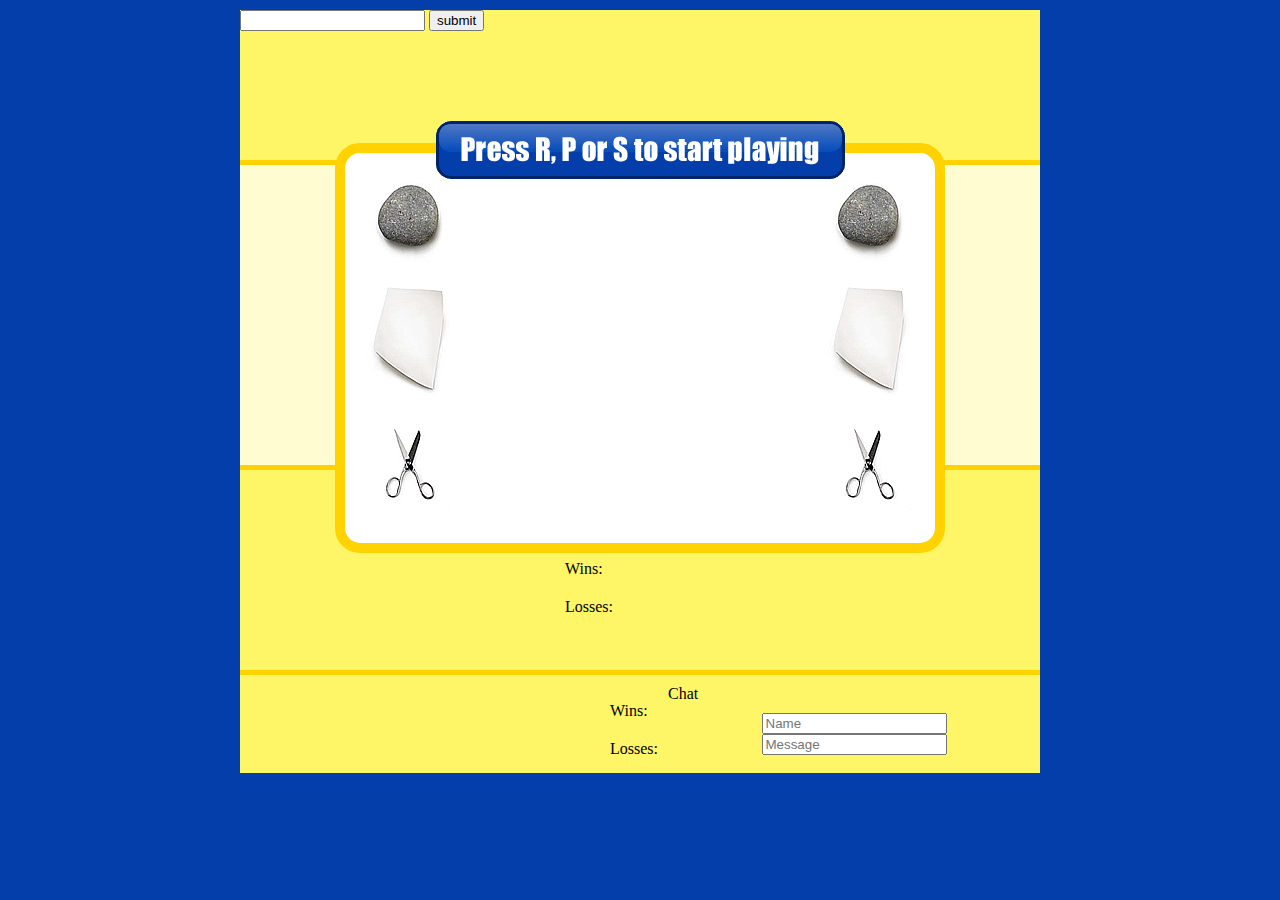
==== index.html @ 16368e23 "cleaned up js code" ====
<!DOCTYPE html>
<html>
<head>
    <title>Rock Paper Scissors</title>
    <link type="text/css" rel="stylesheet" href="css/style.css">
    <meta name="viewport" content="width=device-width, initial-scale=1"> 
	<!-- jQuery -->
	<script src="https://ajax.googleapis.com/ajax/libs/jquery/1.12.0/jquery.min.js"></script>
    <script src="js/game.js"></script>
    <script src='https://cdn.firebase.com/js/client/2.2.1/firebase.js'></script>
</head>
<body></body>
<div class="wrapper">
	<div class="content">
		<div class="row1">
			<label for="name-input"></label>
		    <input type="text" id="name-input"></input>
		    <input id="addName" type="submit" value="submit"></input>
		</div>
		<div class="row2">
			<div class="rps-instructions"><img class="rps-instructions" src="images/press-r-p-s.png" alt="Press R, P, S to start playing." /></div>
			<div class="gamewrapper">
				<div id="playerOneGameplay">
					<img class="playerOneBtns" id="playerOne" value="r" src="images/rock.png" alt="Click for Rock" /><br><br>
					<img class="playerOneBtns" id="playerOne" value="p" src="images/paper.png" alt="Click for Paper" /><br><br>
					<img class="playerOneBtns" id="playerOne" value="s" src="images/scissors.png" alt="Click for Scissors" />
				</div>
				<div id="game">
					<div class="playerOneGuess"><span id="playerOneGuess"></span></div>
					<div class="playerTwoGuess"><span id="playerTwoGuess"></span></div>
				</div>
				<div id="playerTwoGameplay">
					<img class="playerTwoBtns" id="playerTwo" value="r" src="images/rock.png" alt="Click for Rock" /><br><br>
					<img class="playerTwoBtns" id="playerTwo" value="p" src="images/paper.png" alt="Click for Paper" /><br><br>
					<img class="playerTwoBtns" id="playerTwo" value="s" src="images/scissors.png" alt="Click for Scissors" />
				</div>
			</div>
		</div>
		<div class="row3">
			<div class="playerOneScoreboard">
				<div class="scoreboardLabels"><span id="playerOneName"></span></div>
				<div class="scoreboardLabels">Wins: <span id="playerOneWins"></span></div>
				<div class="scoreboardLabels">Losses: <span id="playerOneLosses"></span></div>
			</div>
			<div class="playerTwoScoreboard">
				<div class="scoreboardLabels"><span id="playerTwoName"></span></div>
				<div class="scoreboardLabels">Wins: <span id="playerTwoWins"></span></div>
				<div class="scoreboardLabels">Losses: <span id="playerTwoLosses"></span></div>
			</div>
		</div>
		<div class="chatBoard">
			<div id='messagesDiv'>Chat</div>
		    <input type='text' id='nameInput' placeholder='Name'>
		    <input type='text' id='messageInput' placeholder='Message'><br><br>
		</div>
	</div>
</div>
</body>
</html>
---- css/style.css ----
* {
	margin: 0;
}
html, body {
	background-color: #033EAA;
}
.wrapper{
	margin: 0 auto;
}
.hands{
	width: 230px;
}
#playerOneScorecard{
	float: left;
}
#playerTwoScorecard{
	float: right;
}
#playerOneGameplay{
	float: left;
}
#playerTwoGameplay{
	float: right;
}
#game{
	float: left;
	margin-left: 50px;
}
.playerOneBtns{
	width:90px;
	cursor: pointer;
}
.playerTwoBtns{
	width:90px;
	cursor: pointer;
}
.content{
	margin: 10px auto;
	width:800px;
	background-color: #FEF667;
}
.row1{
	background-color: #FEF667;
	height: 150px;
}
.row2{
	background-color: #FFFCD2;
	border-top: 5px solid #FFD200;
	min-height: 400px;
}
.row3{
	margin-top: -100px;
	border-top: 5px solid #FFD200;
	background-color: #FEF667;
	height: 200px;
}
.rps-instructions{
    position: relative;
	margin: -55px auto;
	width: 409px;
	height: 58px;
	z-index: 1; 
}
.gamewrapper{
    position: relative;
	background-color: #FFFFFF;
	margin: 30px auto;
	border-radius: 25px;
    border: 10px solid #FFD200;
    padding: 20px; 
    width: 550px;
    height: 350px;
}
.playerOneScoreboard{
	float: left;
	margin: 60px 0 0 100px;
}

.playerTwoScoreboard{
	float: left;
	margin: 46px 0 0 360px;
}
.scoreboardLabels{
	padding: 10px;
}
#name{
	margin-left: 0px;
	background-color: black;
	color: white;
	padding: 10px;
}
#playerOneWins{
}
#playerOneLosses{
}
.scores{
    position: relative;
	margin: -64px 0 0 80px;
	z-index: 1;
}
#scorecard{
	margin: -186px auto;
	height: 300px;
	width: 300px;
}
#ties{
	margin-left: 32px;
	background-color: black;
	color: white;
	padding: 10px;
}

#messagesDiv{
	margin:10px;
	text-align: left;
}
.chatBoard{
	text-align: center;
	border-top: 5px solid #FFD200;
	background-color: #FEF667;
}

/* Start of phone 640px width css styling */
@media only screen and (max-width: 640px) {

	#mobileGameplay{
		float: left;
		margin-top: 8px;
	}
	.btns{
		padding: 2px 0 0 0;
		width:40px;
	}
	.hands{
		width: 165px;
	}
	.content{
		margin: 10px auto;
		width: 600px;
		background-color: #FEF667;
	}
	.rps-instructions{
	    position: relative;
		margin: -55px auto;
		width: 409px;
		height: 58px;
		z-index: 1; 
	}
	.gamewrapper{
	    position: relative;
		background-color: #FFFFFF;
		margin: 30px auto;
		border-radius: 25px;
	    border: 10px solid #FFD200;
	    padding: 20px; 
	    width: 370px;
	    height: 350px;
	}

	.scores{
	    position: relative;
		margin: 65px 0 0 80px;
		z-index: 1;
	}
	#scorecard{
		margin: -185px auto;
		height: 300px;
		width: 300px;
	}
	#losses{
		margin-left: 10px;
		background-color: black;
		color: white;
		padding: 10px;
	}
	.row1{
		background-color: #FEF667;
		height: 60px;
	}
	.row3{
		margin-top: -100px;
		border-top: 5px solid #FFD200;
		background-color: #FEF667;
		height: 330px;
	}
}

/* End of phone 480px width css styling */

/* Start of phone 480px width css styling */
@media only screen and (max-width: 480px) {
	.btns{
		padding: 0 0 0 0;
		width: 80px;
	}
	.content{
		margin: 10px auto;
		width: 340px;
		background-color: #FEF667;
	}
	.rps-instructions{
	    position: relative;
		margin: -55px auto;
		width: 290px;
		height: 58px;
		z-index: 1; 
	}
	.gamewrapper{
	    position: relative;
		background-color: white;
		margin: 30px auto;
		border-radius: 25px;
	    border: 10px solid #FFD200;
	    padding: 20px; 
	    width: 270px;
	}

	#mobileGameplay{
	}
	#game{
	    position: relative;
		margin: 10px 0 0 150px;
	}
	.hands{
		width: 210px;
		margin-left: -70px;
	}
	.scores{
	    position: relative;
		margin: 65px 0 0 80px;
		z-index: 1;
	}
	#scorecard{
		margin: -185px auto;
		height: 290px;
		width: 300px;
	}
	.row1{
		background-color: #FEF667;
		height: 60px;
	}
	#wins{
		margin-left: 26px;
		background-color: black;
		color: white;
		padding: 10px;
	}
	#losses{
		margin-left: 8px;
		background-color: black;
		color: white;
		padding: 10px;
	}
	#ties{
		margin-left: 31px;
		background-color: black;
		color: white;
		padding: 10px;
	}
	.row3{
		margin-top: -100px;
		border-top: 5px solid #FFD200;
		background-color: #FEF667;
		height: 330px;
	}
}

/* End of phone 480px width css styling */
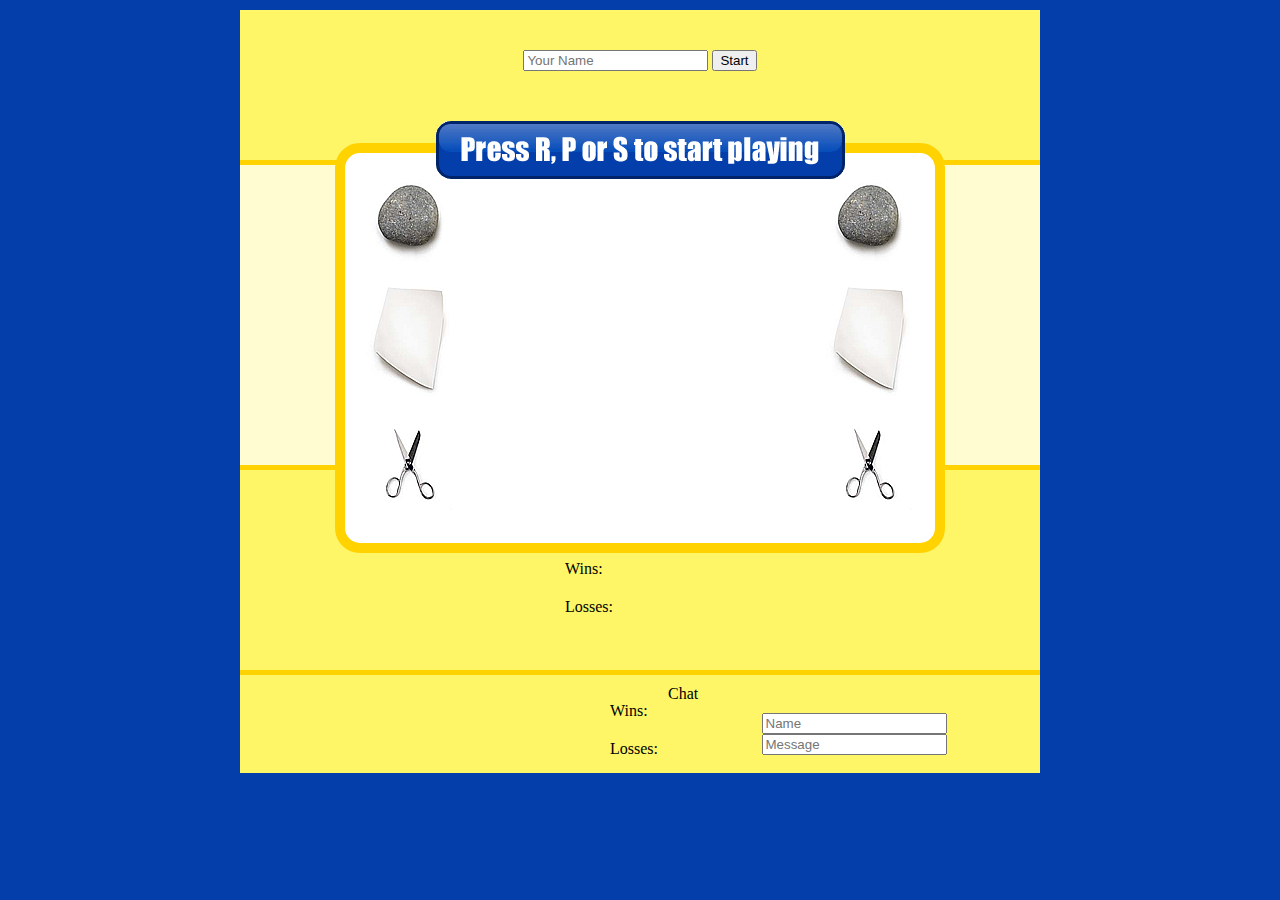
==== commit cd8c4efd: "added random turn feature" ====
--- a/index.html
+++ b/index.html
@@ -13,9 +13,13 @@
 <div class="wrapper">
 	<div class="content">
 		<div class="row1">
-			<label for="name-input"></label>
-		    <input type="text" id="name-input"></input>
-		    <input id="addName" type="submit" value="submit"></input>
+			<div class="playerNameForm">
+	            <form>
+	                <div class="form-group">
+	                    <input type="text" class="form-control" id="playerName" placeholder="Your Name"> <button id="submitName" type="submit" class="btn btn-primary">Start</button>
+	                </div>   
+	            </form>
+            </div>
 		</div>
 		<div class="row2">
 			<div class="rps-instructions"><img class="rps-instructions" src="images/press-r-p-s.png" alt="Press R, P, S to start playing." /></div>
--- a/css/style.css
+++ b/css/style.css
@@ -83,6 +83,10 @@
 .scoreboardLabels{
 	padding: 10px;
 }
+.playerNameForm{
+	text-align: center;
+	padding: 40px 0 0 0;
+}
 #name{
 	margin-left: 0px;
 	background-color: black;
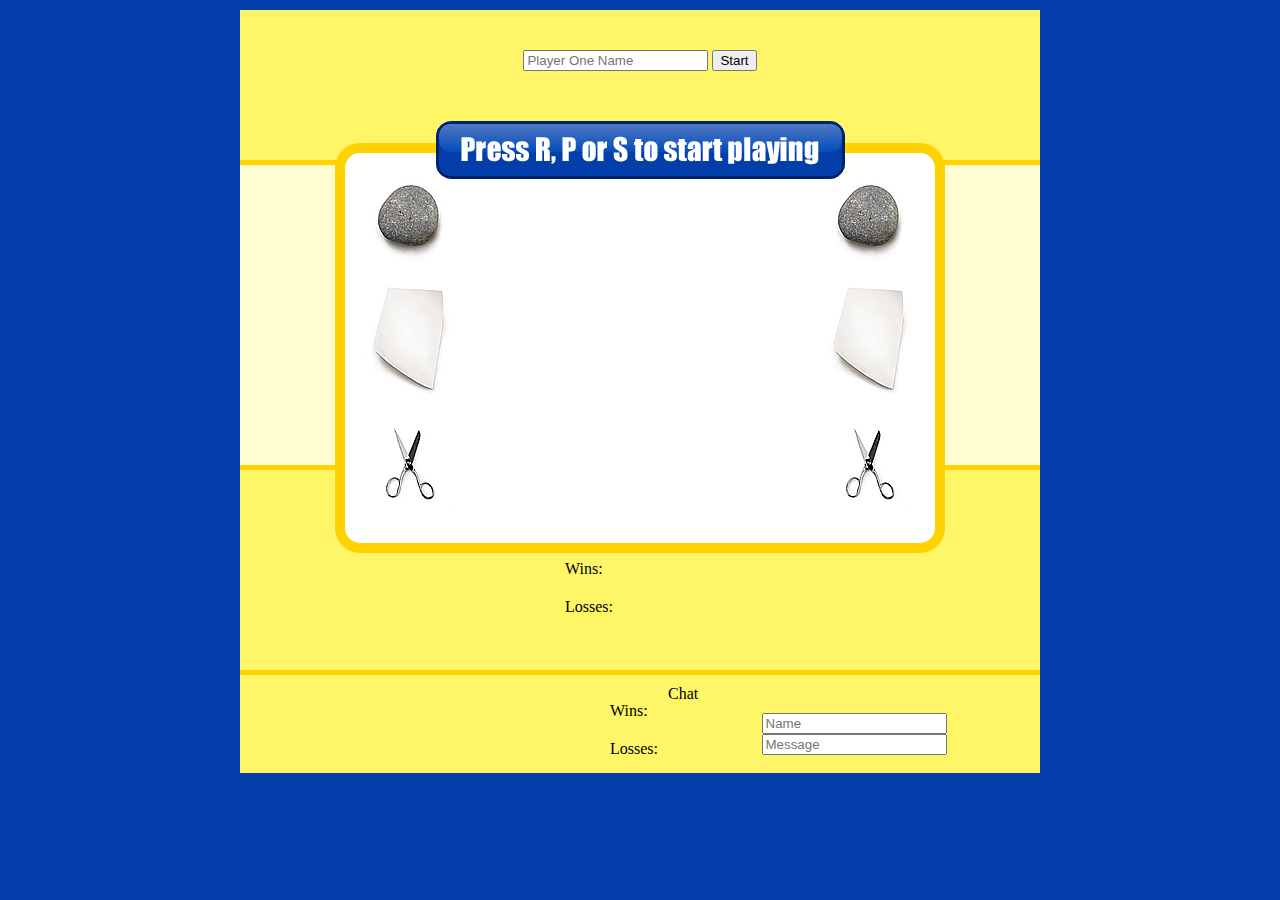
==== commit ba40571e: "accept name feature works somewhat" ====
--- a/index.html
+++ b/index.html
@@ -7,6 +7,7 @@
 	<!-- jQuery -->
 	<script src="https://ajax.googleapis.com/ajax/libs/jquery/1.12.0/jquery.min.js"></script>
     <script src="js/game.js"></script>
+    <script src="js/idle.js"></script>
     <script src='https://cdn.firebase.com/js/client/2.2.1/firebase.js'></script>
 </head>
 <body></body>
@@ -16,10 +17,11 @@
 			<div class="playerNameForm">
 	            <form>
 	                <div class="form-group">
-	                    <input type="text" class="form-control" id="playerName" placeholder="Your Name"> <button id="submitName" type="submit" class="btn btn-primary">Start</button>
+	                    <input type="text" class="form-control" id="playerOneEnter" placeholder="Player One Name"> <button id="submitName" type="submit" class="btn btn-primary">Start</button>
 	                </div>   
 	            </form>
             </div>
+            <div class="playerInstructions"></div>
 		</div>
 		<div class="row2">
 			<div class="rps-instructions"><img class="rps-instructions" src="images/press-r-p-s.png" alt="Press R, P, S to start playing." /></div>
--- a/css/style.css
+++ b/css/style.css
@@ -29,6 +29,9 @@
 .playerOneBtns{
 	width:90px;
 	cursor: pointer;
+}
+.playerInstructions{
+	text-align: center;
 }
 .playerTwoBtns{
 	width:90px;
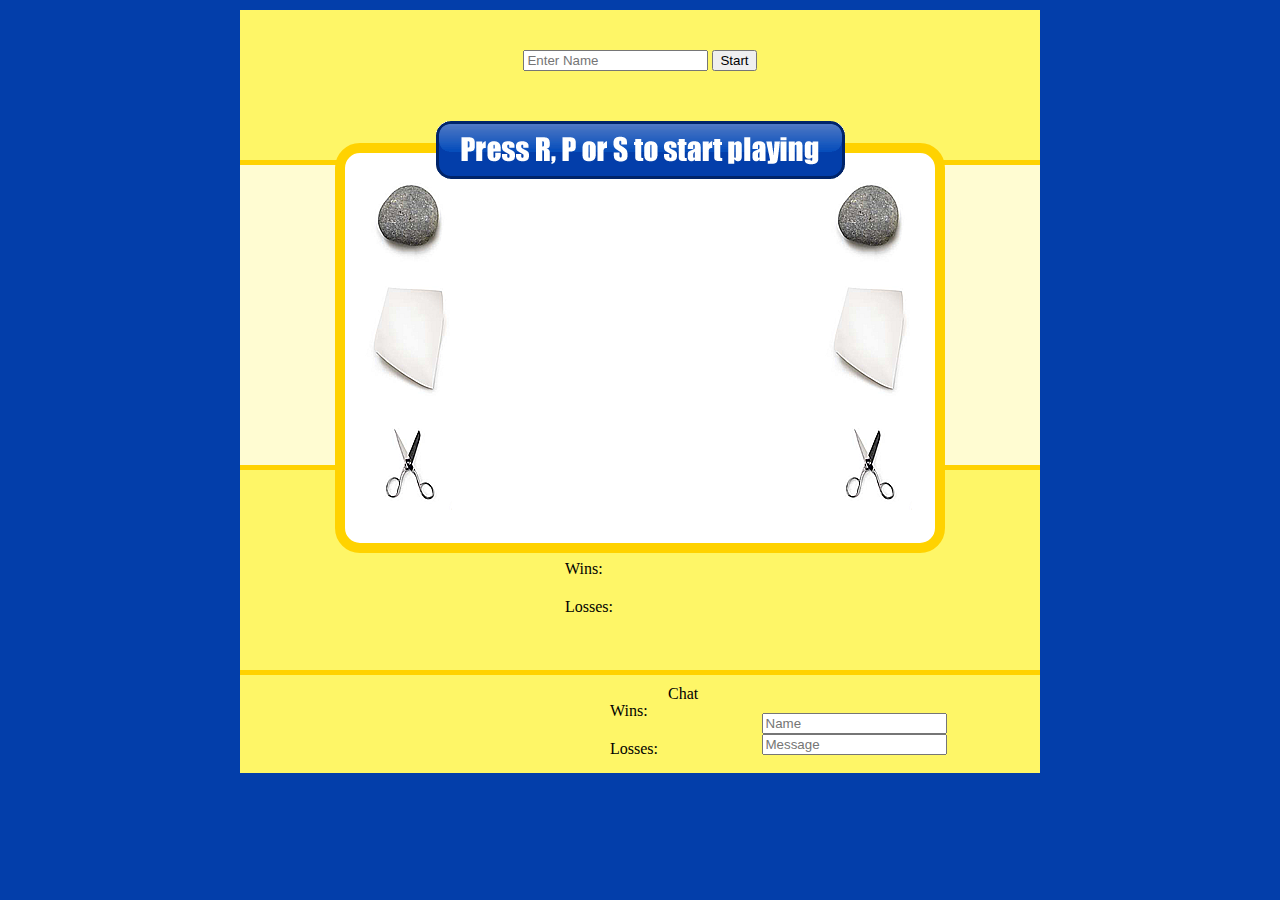
==== commit 242bff19: "made some changes to user signup" ====
--- a/index.html
+++ b/index.html
@@ -17,7 +17,7 @@
 			<div class="playerNameForm">
 	            <form>
 	                <div class="form-group">
-	                    <input type="text" class="form-control" id="playerOneEnter" placeholder="Player One Name"> <button id="submitName" type="submit" class="btn btn-primary">Start</button>
+	                    <input type="text" class="form-control" id="enterName" placeholder="Enter Name"> <button id="submitName" type="submit" class="btn btn-primary">Start</button>
 	                </div>   
 	            </form>
             </div>
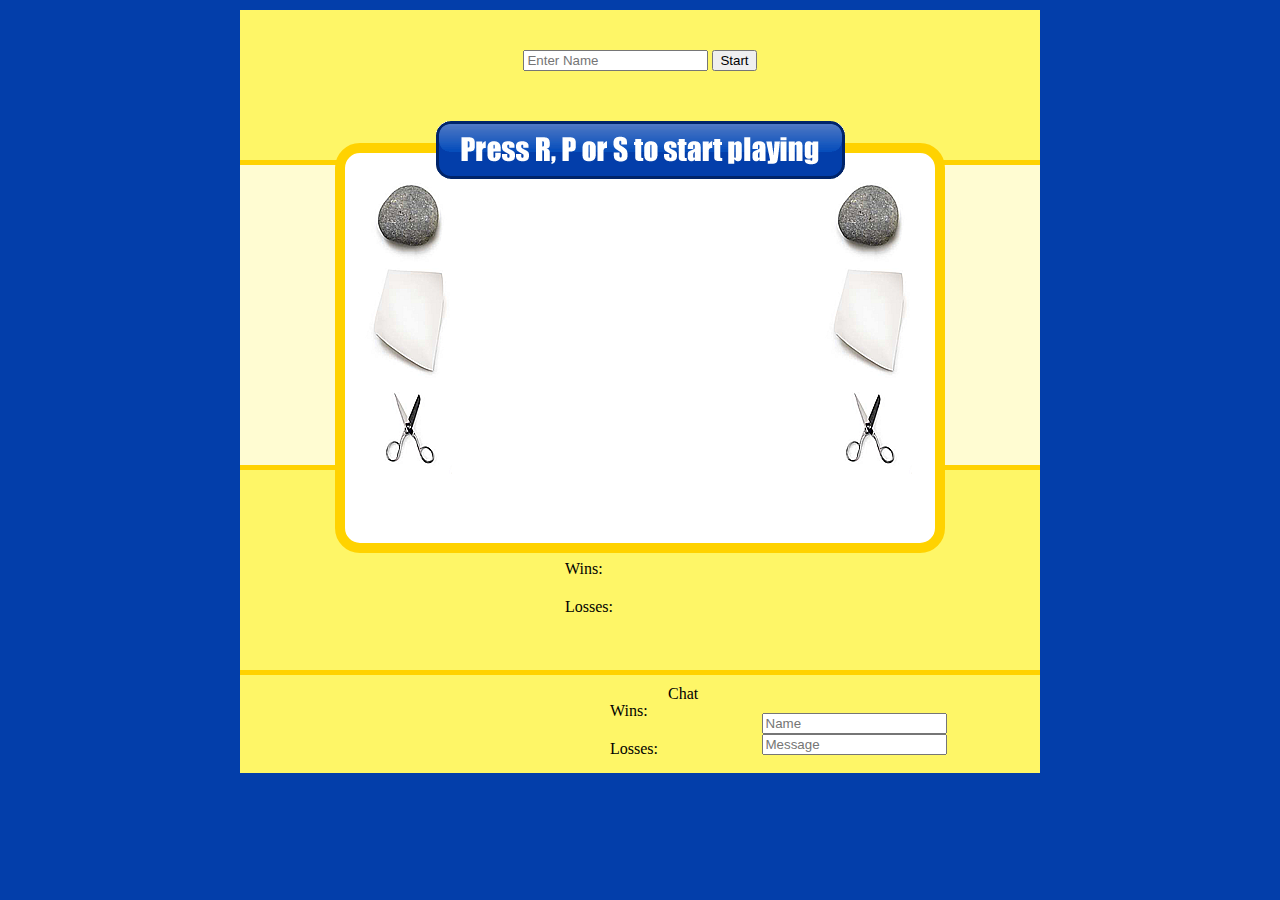
==== commit dee72063: "hiding images on first turn" ====
--- a/index.html
+++ b/index.html
@@ -17,7 +17,8 @@
 			<div class="playerNameForm">
 	            <form>
 	                <div class="form-group">
-	                    <input type="text" class="form-control" id="enterName" placeholder="Enter Name"> <button id="submitName" type="submit" class="btn btn-primary">Start</button>
+	                    <input type="text" class="form-control" id="enterName" placeholder="Enter Name"> 
+	                    <button id="submitName" type="submit" class="btn btn-primary">Start</button>
 	                </div>   
 	            </form>
             </div>
@@ -27,8 +28,8 @@
 			<div class="rps-instructions"><img class="rps-instructions" src="images/press-r-p-s.png" alt="Press R, P, S to start playing." /></div>
 			<div class="gamewrapper">
 				<div id="playerOneGameplay">
-					<img class="playerOneBtns" id="playerOne" value="r" src="images/rock.png" alt="Click for Rock" /><br><br>
-					<img class="playerOneBtns" id="playerOne" value="p" src="images/paper.png" alt="Click for Paper" /><br><br>
+					<img class="playerOneBtns" id="playerOne" value="r" src="images/rock.png" alt="Click for Rock" /><br>
+					<img class="playerOneBtns" id="playerOne" value="p" src="images/paper.png" alt="Click for Paper" /><br>
 					<img class="playerOneBtns" id="playerOne" value="s" src="images/scissors.png" alt="Click for Scissors" />
 				</div>
 				<div id="game">
@@ -36,8 +37,8 @@
 					<div class="playerTwoGuess"><span id="playerTwoGuess"></span></div>
 				</div>
 				<div id="playerTwoGameplay">
-					<img class="playerTwoBtns" id="playerTwo" value="r" src="images/rock.png" alt="Click for Rock" /><br><br>
-					<img class="playerTwoBtns" id="playerTwo" value="p" src="images/paper.png" alt="Click for Paper" /><br><br>
+					<img class="playerTwoBtns" id="playerTwo" value="r" src="images/rock.png" alt="Click for Rock" /><br>
+					<img class="playerTwoBtns" id="playerTwo" value="p" src="images/paper.png" alt="Click for Paper" /><br>
 					<img class="playerTwoBtns" id="playerTwo" value="s" src="images/scissors.png" alt="Click for Scissors" />
 				</div>
 			</div>
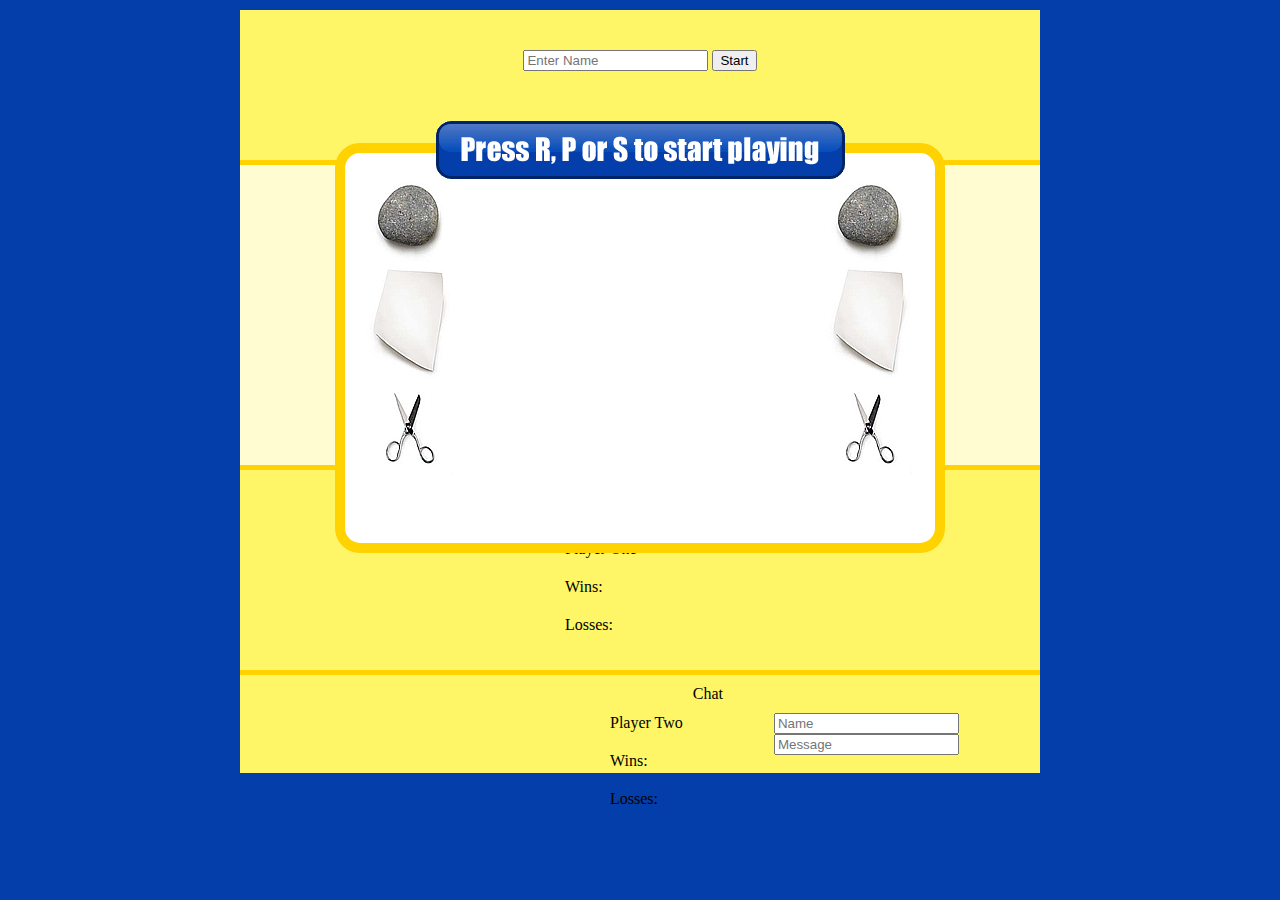
==== commit 71d09e6e: "Turn based setup" ====
--- a/index.html
+++ b/index.html
@@ -2,12 +2,11 @@
 <html>
 <head>
     <title>Rock Paper Scissors</title>
-    <link type="text/css" rel="stylesheet" href="css/style.css">
+    <link type="text/css" rel="stylesheet" href="assets/css/style.css">
     <meta name="viewport" content="width=device-width, initial-scale=1"> 
 	<!-- jQuery -->
 	<script src="https://ajax.googleapis.com/ajax/libs/jquery/1.12.0/jquery.min.js"></script>
-    <script src="js/game.js"></script>
-    <script src="js/idle.js"></script>
+    <script src="assets/javascript/app.js"></script>
     <script src='https://cdn.firebase.com/js/client/2.2.1/firebase.js'></script>
 </head>
 <body></body>
@@ -25,32 +24,32 @@
             <div class="playerInstructions"></div>
 		</div>
 		<div class="row2">
-			<div class="rps-instructions"><img class="rps-instructions" src="images/press-r-p-s.png" alt="Press R, P, S to start playing." /></div>
+			<div class="rps-instructions"><img class="rps-instructions" src="assets/images/press-r-p-s.png" alt="Press R, P, S to start playing." /></div>
 			<div class="gamewrapper">
 				<div id="playerOneGameplay">
-					<img class="playerOneBtns" id="playerOne" value="r" src="images/rock.png" alt="Click for Rock" /><br>
-					<img class="playerOneBtns" id="playerOne" value="p" src="images/paper.png" alt="Click for Paper" /><br>
-					<img class="playerOneBtns" id="playerOne" value="s" src="images/scissors.png" alt="Click for Scissors" />
+					<img class="playerOneBtns" id="playerOne" value="r" src="assets/images/rock.png" alt="Click for Rock" /><br>
+					<img class="playerOneBtns" id="playerOne" value="p" src="assets/images/paper.png" alt="Click for Paper" /><br>
+					<img class="playerOneBtns" id="playerOne" value="s" src="assets/images/scissors.png" alt="Click for Scissors" />
 				</div>
 				<div id="game">
 					<div class="playerOneGuess"><span id="playerOneGuess"></span></div>
 					<div class="playerTwoGuess"><span id="playerTwoGuess"></span></div>
 				</div>
 				<div id="playerTwoGameplay">
-					<img class="playerTwoBtns" id="playerTwo" value="r" src="images/rock.png" alt="Click for Rock" /><br>
-					<img class="playerTwoBtns" id="playerTwo" value="p" src="images/paper.png" alt="Click for Paper" /><br>
-					<img class="playerTwoBtns" id="playerTwo" value="s" src="images/scissors.png" alt="Click for Scissors" />
+					<img class="playerTwoBtns" id="playerTwo" value="r" src="assets/images/rock.png" alt="Click for Rock" /><br>
+					<img class="playerTwoBtns" id="playerTwo" value="p" src="assets/images/paper.png" alt="Click for Paper" /><br>
+					<img class="playerTwoBtns" id="playerTwo" value="s" src="assets/images/scissors.png" alt="Click for Scissors" />
 				</div>
 			</div>
 		</div>
 		<div class="row3">
 			<div class="playerOneScoreboard">
-				<div class="scoreboardLabels"><span id="playerOneName"></span></div>
+				<div class="scoreboardLabels"><span id="playerOneName">Player One</span></div>
 				<div class="scoreboardLabels">Wins: <span id="playerOneWins"></span></div>
 				<div class="scoreboardLabels">Losses: <span id="playerOneLosses"></span></div>
 			</div>
 			<div class="playerTwoScoreboard">
-				<div class="scoreboardLabels"><span id="playerTwoName"></span></div>
+				<div class="scoreboardLabels"><span id="playerTwoName">Player Two</span></div>
 				<div class="scoreboardLabels">Wins: <span id="playerTwoWins"></span></div>
 				<div class="scoreboardLabels">Losses: <span id="playerTwoLosses"></span></div>
 			</div>
--- a/assets/css/style.css
+++ b/assets/css/style.css
@@ -0,0 +1,276 @@
+* {
+	margin: 0;
+}
+html, body {
+	background-color: #033EAA;
+	font-family: verdana;
+}
+.wrapper{
+	margin: 0 auto;
+}
+.hands{
+	width: 230px;
+}
+#playerOneScorecard{
+	float: left;
+}
+#playerTwoScorecard{
+	float: right;
+}
+#playerOneGameplay{
+	float: left;
+}
+#playerTwoGameplay{
+	float: right;
+}
+#game{
+	float: left;
+	margin-left: 50px;
+}
+.playerOneBtns{
+	width:90px;
+	cursor: pointer;
+}
+.playerInstructions{
+	text-align: center;
+}
+.playerTwoBtns{
+	width:90px;
+	cursor: pointer;
+}
+.content{
+	margin: 10px auto;
+	width:800px;
+	background-color: #FEF667;
+}
+.row1{
+	background-color: #FEF667;
+	height: 150px;
+}
+.row2{
+	background-color: #FFFCD2;
+	border-top: 5px solid #FFD200;
+	min-height: 400px;
+}
+.row3{
+	margin-top: -100px;
+	border-top: 5px solid #FFD200;
+	background-color: #FEF667;
+	height: 200px;
+}
+.rps-instructions{
+    position: relative;
+	margin: -55px auto;
+	width: 409px;
+	height: 58px;
+	z-index: 1; 
+}
+.gamewrapper{
+    position: relative;
+	background-color: #FFFFFF;
+	margin: 30px auto;
+	border-radius: 25px;
+    border: 10px solid #FFD200;
+    padding: 20px; 
+    width: 550px;
+    height: 350px;
+}
+.playerOneScoreboard{
+	float: left;
+	margin: 60px 0 0 100px;
+}
+
+.playerTwoScoreboard{
+	float: left;
+	margin: 60px 0 0 360px;
+}
+.scoreboardLabels{
+	padding: 10px;
+}
+.playerNameForm{
+	text-align: center;
+	padding: 40px 0 0 0;
+}
+#name{
+	margin-left: 0px;
+	background-color: black;
+	color: white;
+	padding: 10px;
+}
+#playerOneWins{
+}
+#playerOneLosses{
+}
+.scores{
+    position: relative;
+	margin: -64px 0 0 80px;
+	z-index: 1;
+}
+#scorecard{
+	margin: -186px auto;
+	height: 300px;
+	width: 300px;
+}
+#ties{
+	margin-left: 32px;
+	background-color: black;
+	color: white;
+	padding: 10px;
+}
+
+#messagesDiv{
+	margin:10px;
+	text-align: left;
+}
+.chatBoard{
+	text-align: center;
+	border-top: 5px solid #FFD200;
+	background-color: #FEF667;
+}
+
+/* Start of phone 640px width css styling */
+@media only screen and (max-width: 640px) {
+
+	#mobileGameplay{
+		float: left;
+		margin-top: 8px;
+	}
+	.btns{
+		padding: 2px 0 0 0;
+		width:40px;
+	}
+	.hands{
+		width: 165px;
+	}
+	.content{
+		margin: 10px auto;
+		width: 600px;
+		background-color: #FEF667;
+	}
+	.rps-instructions{
+	    position: relative;
+		margin: -55px auto;
+		width: 409px;
+		height: 58px;
+		z-index: 1; 
+	}
+	.gamewrapper{
+	    position: relative;
+		background-color: #FFFFFF;
+		margin: 30px auto;
+		border-radius: 25px;
+	    border: 10px solid #FFD200;
+	    padding: 20px; 
+	    width: 370px;
+	    height: 350px;
+	}
+
+	.scores{
+	    position: relative;
+		margin: 65px 0 0 80px;
+		z-index: 1;
+	}
+	#scorecard{
+		margin: -185px auto;
+		height: 300px;
+		width: 300px;
+	}
+	#losses{
+		margin-left: 10px;
+		background-color: black;
+		color: white;
+		padding: 10px;
+	}
+	.row1{
+		background-color: #FEF667;
+		height: 60px;
+	}
+	.row3{
+		margin-top: -100px;
+		border-top: 5px solid #FFD200;
+		background-color: #FEF667;
+		height: 330px;
+	}
+}
+
+/* End of phone 480px width css styling */
+
+/* Start of phone 480px width css styling */
+@media only screen and (max-width: 480px) {
+	.btns{
+		padding: 0 0 0 0;
+		width: 80px;
+	}
+	.content{
+		margin: 10px auto;
+		width: 340px;
+		background-color: #FEF667;
+	}
+	.rps-instructions{
+	    position: relative;
+		margin: -55px auto;
+		width: 290px;
+		height: 58px;
+		z-index: 1; 
+	}
+	.gamewrapper{
+	    position: relative;
+		background-color: white;
+		margin: 30px auto;
+		border-radius: 25px;
+	    border: 10px solid #FFD200;
+	    padding: 20px; 
+	    width: 270px;
+	}
+
+	#mobileGameplay{
+	}
+	#game{
+	    position: relative;
+		margin: 10px 0 0 150px;
+	}
+	.hands{
+		width: 210px;
+		margin-left: -70px;
+	}
+	.scores{
+	    position: relative;
+		margin: 65px 0 0 80px;
+		z-index: 1;
+	}
+	#scorecard{
+		margin: -185px auto;
+		height: 290px;
+		width: 300px;
+	}
+	.row1{
+		background-color: #FEF667;
+		height: 60px;
+	}
+	#wins{
+		margin-left: 26px;
+		background-color: black;
+		color: white;
+		padding: 10px;
+	}
+	#losses{
+		margin-left: 8px;
+		background-color: black;
+		color: white;
+		padding: 10px;
+	}
+	#ties{
+		margin-left: 31px;
+		background-color: black;
+		color: white;
+		padding: 10px;
+	}
+	.row3{
+		margin-top: -100px;
+		border-top: 5px solid #FFD200;
+		background-color: #FEF667;
+		height: 330px;
+	}
+}
+
+/* End of phone 480px width css styling */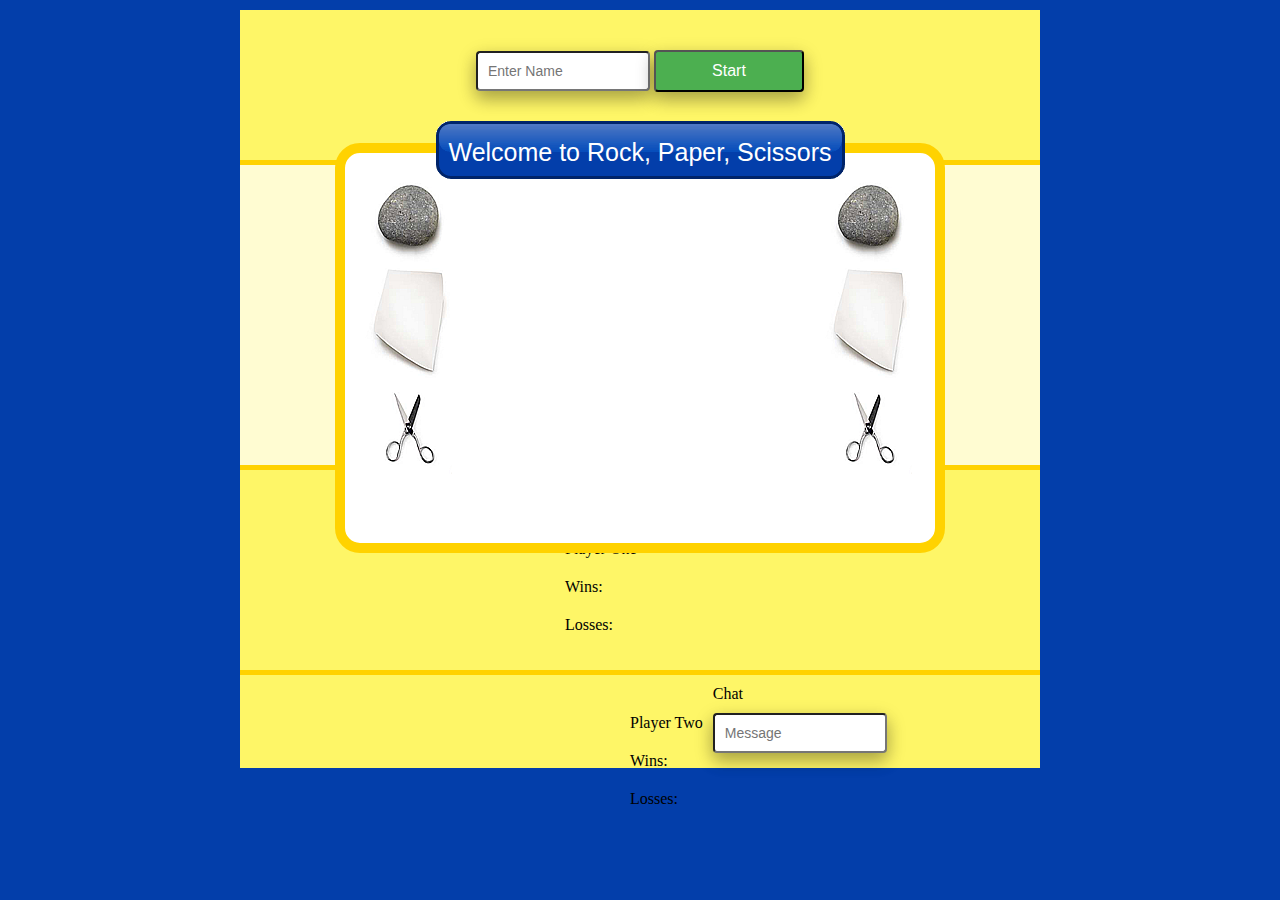
==== commit 25843eee: "cleaned up some styling" ====
--- a/index.html
+++ b/index.html
@@ -21,10 +21,12 @@
 	                </div>   
 	            </form>
             </div>
-            <div class="playerInstructions"></div>
 		</div>
 		<div class="row2">
-			<div class="rps-instructions"><img class="rps-instructions" src="assets/images/press-r-p-s.png" alt="Press R, P, S to start playing." /></div>
+			<div class="rps-instructions">
+				<div class="playerInstructionsImg"><img class="rps-instructions" src="assets/images/press-r-p-s.png" alt="Press R, P, S to start playing." /></div>
+            	<div class="playerInstructions">Welcome to Rock, Paper, Scissors</div>
+			</div>
 			<div class="gamewrapper">
 				<div id="playerOneGameplay">
 					<img class="playerOneBtns" id="playerOne" value="r" src="assets/images/rock.png" alt="Click for Rock" /><br>
@@ -56,8 +58,7 @@
 		</div>
 		<div class="chatBoard">
 			<div id='messagesDiv'>Chat</div>
-		    <input type='text' id='nameInput' placeholder='Name'>
-		    <input type='text' id='messageInput' placeholder='Message'><br><br>
+		    <div id="chatMessage"><input type='text' id='messageInput' placeholder='Message'></div>
 		</div>
 	</div>
 </div>
--- a/assets/css/style.css
+++ b/assets/css/style.css
@@ -1,5 +1,41 @@
 * {
 	margin: 0;
+}
+.playerInstructionsImg{
+  	position: absolute;
+	z-index: 10;
+}
+.playerInstructions{
+	width: 100%;
+	margin-top: 28px;
+	text-align: center;
+  	position: absolute;
+  	font-family: sans-serif;
+  	font-size: 25px;
+  	color: white;
+	z-index: 100;
+}
+input{
+	width: 150px;
+	border-radius: 4px;
+    padding: 10px;
+    text-decoration: none;
+    display: inline-block;
+    font-size: 14px;
+    box-shadow: 0 8px 16px 0 rgba(0,0,0,0.2), 0 6px 20px 0 rgba(0,0,0,0.19);
+}
+button{
+	background-color: #4CAF50; 
+	width: 150px;
+	border-radius: 4px;
+    color: white;
+    padding: 10px;
+    text-align: center;
+    text-decoration: none;
+    display: inline-block;
+    font-size: 16px;
+    cursor: pointer;
+    box-shadow: 0 8px 16px 0 rgba(0,0,0,0.2), 0 6px 20px 0 rgba(0,0,0,0.19);
 }
 html, body {
 	background-color: #033EAA;
@@ -30,9 +66,6 @@
 .playerOneBtns{
 	width:90px;
 	cursor: pointer;
-}
-.playerInstructions{
-	text-align: center;
 }
 .playerTwoBtns{
 	width:90px;
@@ -82,7 +115,7 @@
 
 .playerTwoScoreboard{
 	float: left;
-	margin: 60px 0 0 360px;
+	margin: 60px 0 0 380px;
 }
 .scoreboardLabels{
 	padding: 10px;
@@ -122,10 +155,14 @@
 	margin:10px;
 	text-align: left;
 }
+#chatMessage{
+	margin:10px;
+	text-align: left;
+}
 .chatBoard{
-	text-align: center;
 	border-top: 5px solid #FFD200;
 	background-color: #FEF667;
+	padding-bottom: 5px;
 }
 
 /* Start of phone 640px width css styling */
